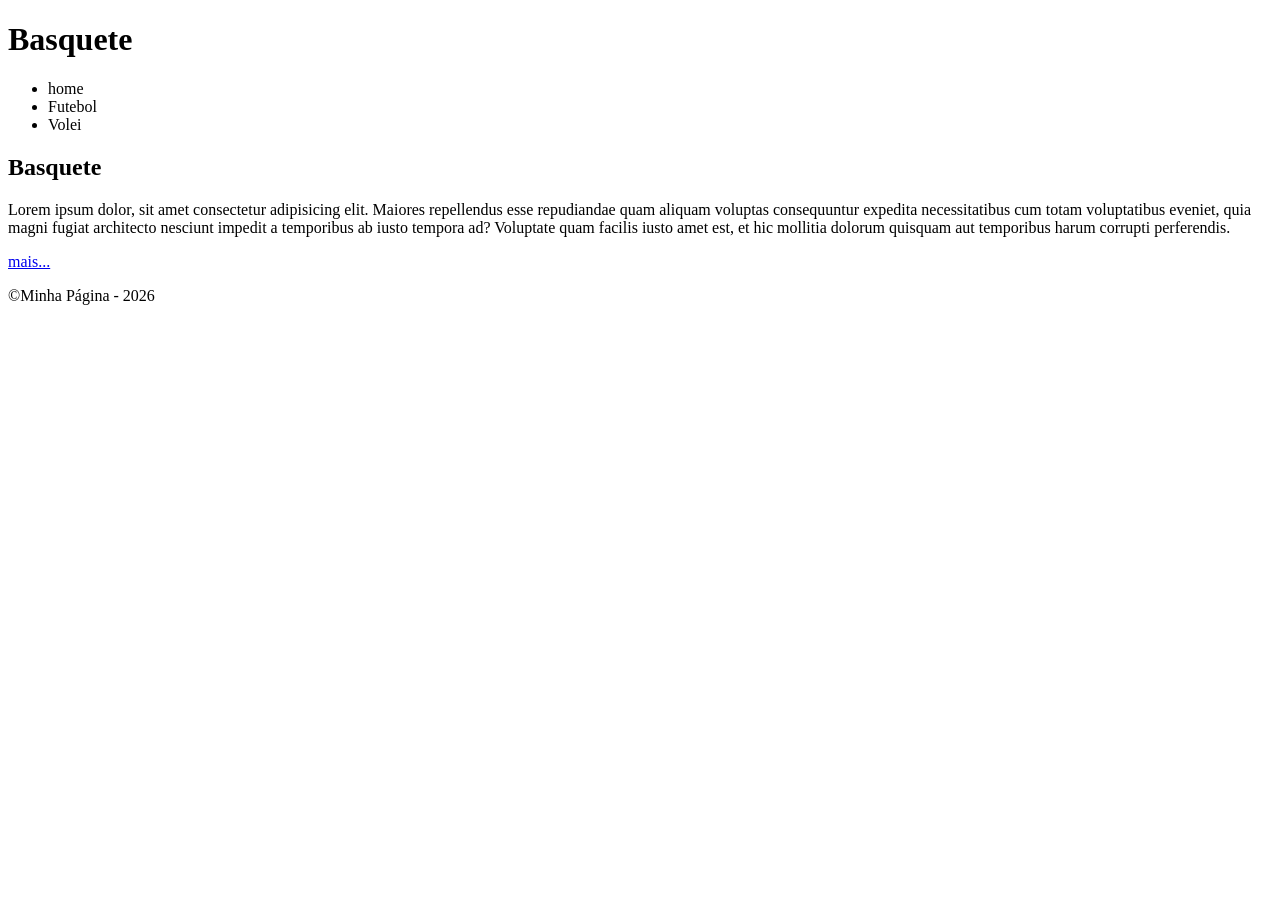
==== paginas/basquete/basquete.html @ bd67beaa "feat: Reestruturação do projeto em portal de esportescom limpeza e remoção de arquivos antigos." ====
<!doctype html>
<html lang="pt-br">
  <head>
    <meta charset="UTF-8" />
    <meta name="viewport" content="width=device-width, initial-scale=1.0" />
    <title>Basquete</title>
  </head>
  <body>
    <header>
      <h1>Basquete</h1>
      <nav>
        <ul>
          <li>home</li>
          <li>Futebol</li>
          <li>Volei</li>
        </ul>
      </nav>
    </header>
    <main>
      <section>
        <h2>Basquete</h2>
        <p>
          Lorem ipsum dolor, sit amet consectetur adipisicing elit. Maiores
          repellendus esse repudiandae quam aliquam voluptas consequuntur
          expedita necessitatibus cum totam voluptatibus eveniet, quia magni
          fugiat architecto nesciunt impedit a temporibus ab iusto tempora ad?
          Voluptate quam facilis iusto amet est, et hic mollitia dolorum
          quisquam aut temporibus harum corrupti perferendis.
        </p>
    
        <a href="#">mais...</a>
      </section>
    </main>
    <footer>
      <p>&copy;Minha Página - 2026</p>
    </footer>
  </body>
</html>
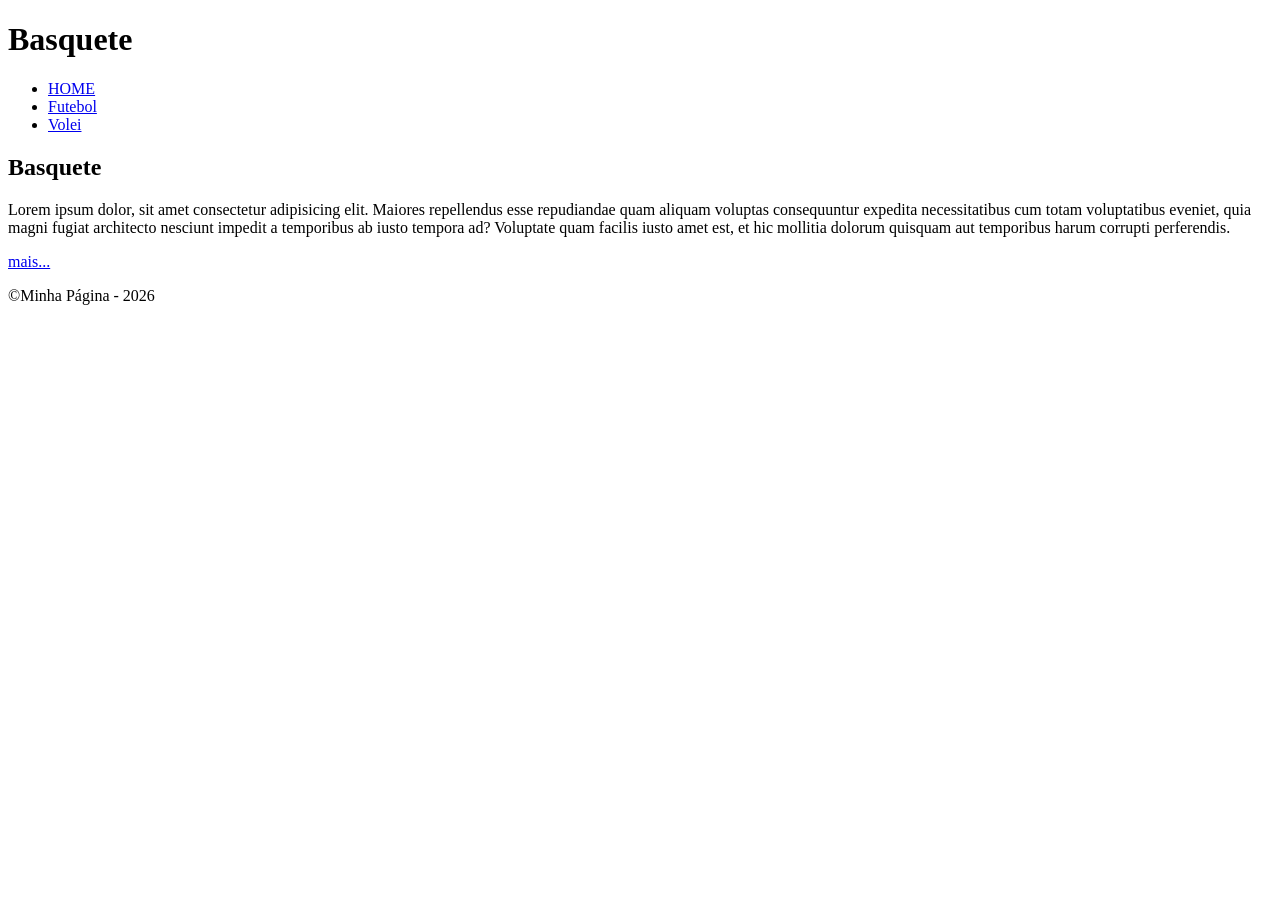
==== commit e37243b7: "feat: hyperlinks feitos de cada página." ====
--- a/paginas/basquete/basquete.html
+++ b/paginas/basquete/basquete.html
@@ -10,9 +10,9 @@
       <h1>Basquete</h1>
       <nav>
         <ul>
-          <li>home</li>
-          <li>Futebol</li>
-          <li>Volei</li>
+          <li><a href="../../index.html">HOME</a></li>
+          <li><a href="../futebol/futebol.html">Futebol</a></li>
+          <li><a href="../volei/volei.html">Volei</a></li>
         </ul>
       </nav>
     </header>
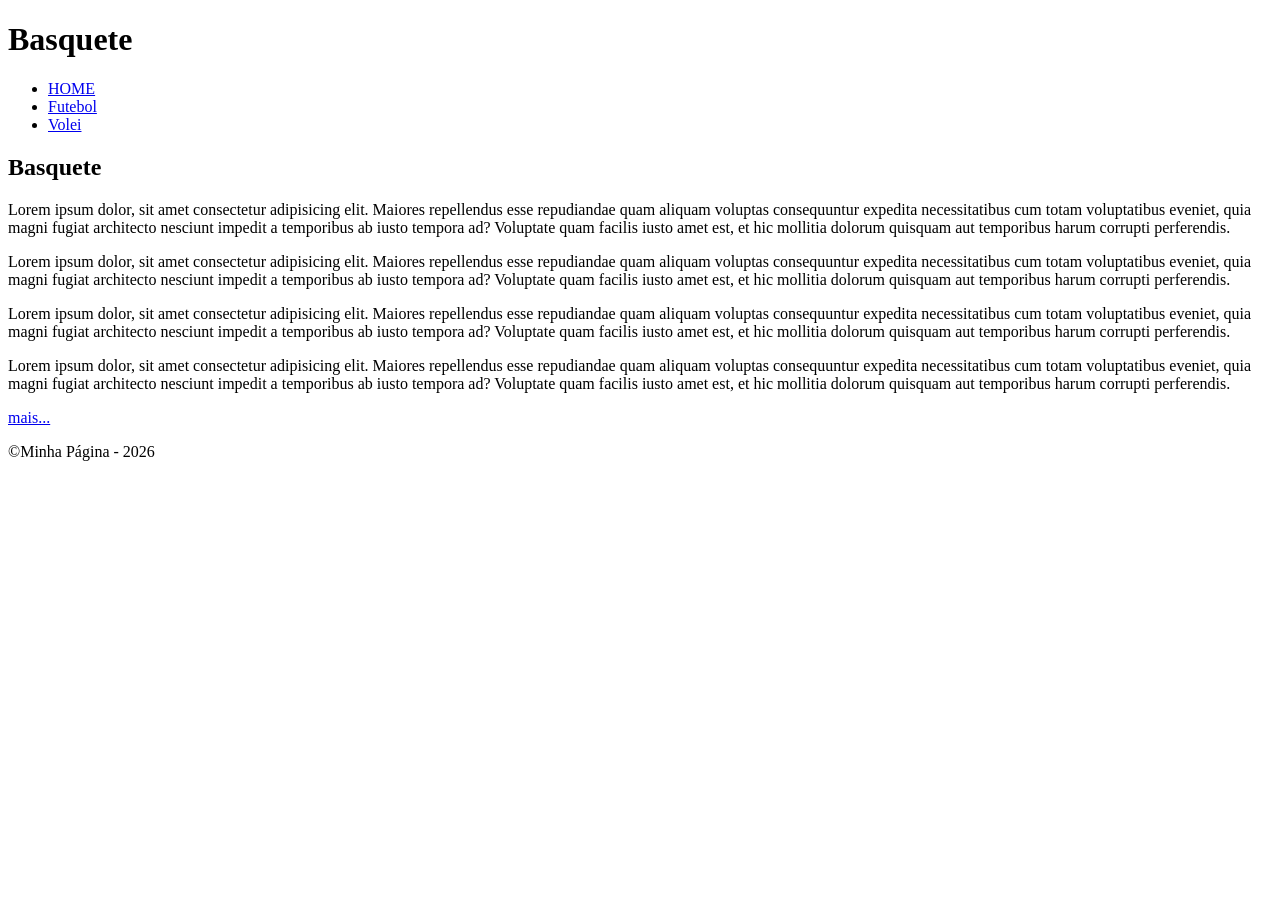
==== commit 52e44361: "feat: Paragrafos com melhores identação" ====
--- a/paginas/basquete/basquete.html
+++ b/paginas/basquete/basquete.html
@@ -10,23 +10,42 @@
       <h1>Basquete</h1>
       <nav>
         <ul>
-          <li><a href="../../index.html">HOME</a></li>
-          <li><a href="../futebol/futebol.html">Futebol</a></li>
-          <li><a href="../volei/volei.html">Volei</a></li>
+          <li><a href="../../index.html"> HOME </a> </li>
+          <li><a href="../futebol/futebol.html"> Futebol </a> </li>
+          <li><a href="../volei/volei.html"> Volei </a> </li>
         </ul>
       </nav>
     </header>
     <main>
       <section>
         <h2>Basquete</h2>
-        <p>
-          Lorem ipsum dolor, sit amet consectetur adipisicing elit. Maiores
+        <p>Lorem ipsum dolor, sit amet consectetur adipisicing elit. Maiores
           repellendus esse repudiandae quam aliquam voluptas consequuntur
           expedita necessitatibus cum totam voluptatibus eveniet, quia magni
           fugiat architecto nesciunt impedit a temporibus ab iusto tempora ad?
           Voluptate quam facilis iusto amet est, et hic mollitia dolorum
-          quisquam aut temporibus harum corrupti perferendis.
-        </p>
+          quisquam aut temporibus harum corrupti perferendis.</p>
+
+          <p>Lorem ipsum dolor, sit amet consectetur adipisicing elit. Maiores
+          repellendus esse repudiandae quam aliquam voluptas consequuntur
+          expedita necessitatibus cum totam voluptatibus eveniet, quia magni
+          fugiat architecto nesciunt impedit a temporibus ab iusto tempora ad?
+          Voluptate quam facilis iusto amet est, et hic mollitia dolorum
+          quisquam aut temporibus harum corrupti perferendis.</p>
+
+          <p>Lorem ipsum dolor, sit amet consectetur adipisicing elit. Maiores
+          repellendus esse repudiandae quam aliquam voluptas consequuntur
+          expedita necessitatibus cum totam voluptatibus eveniet, quia magni
+          fugiat architecto nesciunt impedit a temporibus ab iusto tempora ad?
+          Voluptate quam facilis iusto amet est, et hic mollitia dolorum
+          quisquam aut temporibus harum corrupti perferendis.</p>
+
+          <p>Lorem ipsum dolor, sit amet consectetur adipisicing elit. Maiores
+          repellendus esse repudiandae quam aliquam voluptas consequuntur
+          expedita necessitatibus cum totam voluptatibus eveniet, quia magni
+          fugiat architecto nesciunt impedit a temporibus ab iusto tempora ad?
+          Voluptate quam facilis iusto amet est, et hic mollitia dolorum
+          quisquam aut temporibus harum corrupti perferendis.</p>
     
         <a href="#">mais...</a>
       </section>
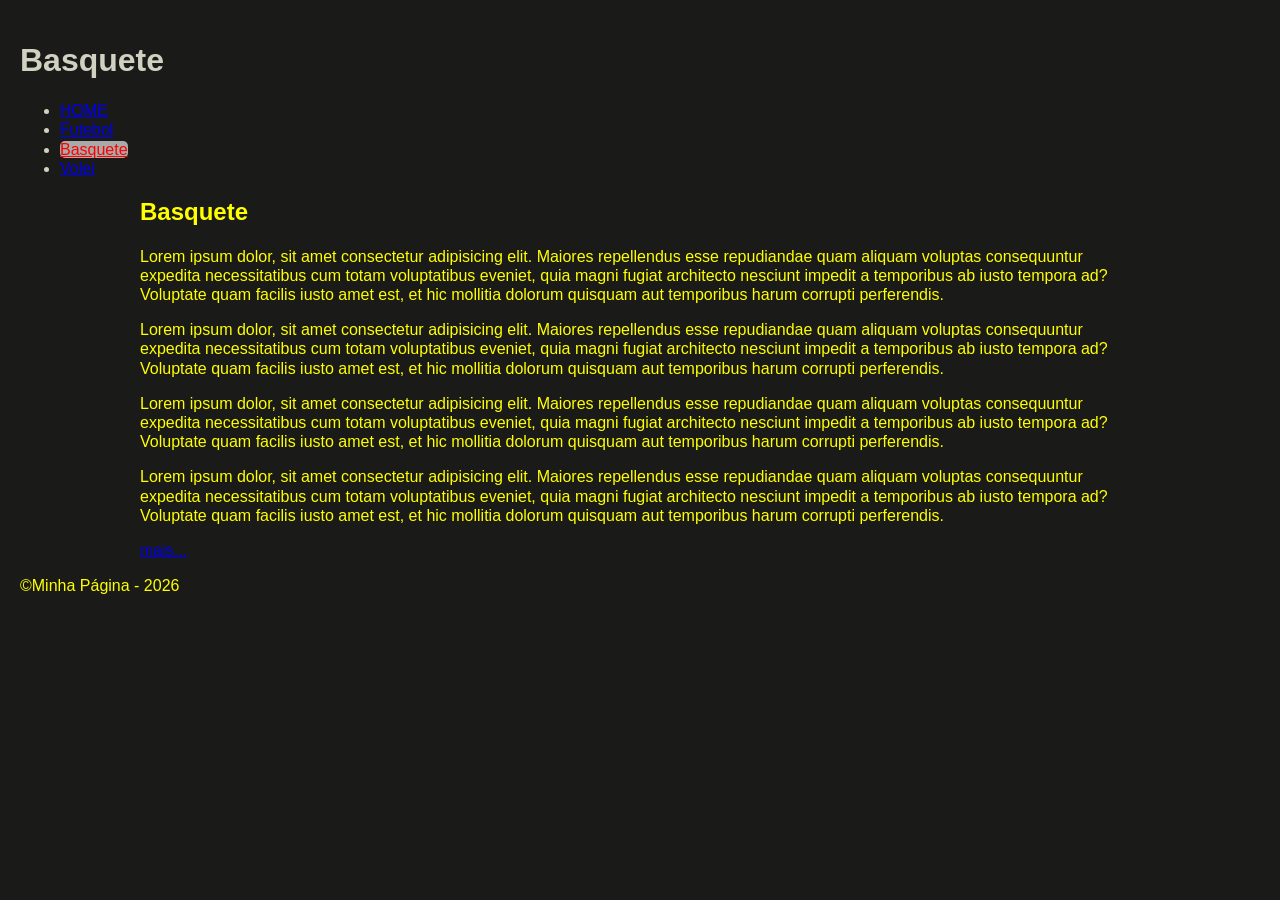
==== commit 3b78d6fc: "feat: adicionando os primeiros codigos de css" ====
--- a/paginas/basquete/basquete.html
+++ b/paginas/basquete/basquete.html
@@ -4,18 +4,24 @@
     <meta charset="UTF-8" />
     <meta name="viewport" content="width=device-width, initial-scale=1.0" />
     <title>Basquete</title>
+
+    <link rel="icon" href="../../IMG/favicon.png">
+    <link rel="stylesheet" href="../../css/style.css">
+
   </head>
   <body>
     <header>
       <h1>Basquete</h1>
       <nav>
         <ul>
-          <li><a href="../../index.html"> HOME </a> </li>
-          <li><a href="../futebol/futebol.html"> Futebol </a> </li>
-          <li><a href="../volei/volei.html"> Volei </a> </li>
+          <li><a class="nav-links" href="../../index.html"> HOME </a> </li>
+          <li><a class="nav-links" href="../futebol/futebol.html"> Futebol </a> </li>
+          <li><a id="active-link" class="nav-links" href="#"> Basquete </a> </li>
+          <li><a class="nav-links" href="../volei/volei.html"> Volei </a> </li>
         </ul>
       </nav>
     </header>
+    
     <main>
       <section>
         <h2>Basquete</h2>
@@ -50,8 +56,9 @@
         <a href="#">mais...</a>
       </section>
     </main>
+
     <footer>
       <p>&copy;Minha Página - 2026</p>
     </footer>
   </body>
-</html>
+</html>
--- a/css/style.css
+++ b/css/style.css
@@ -0,0 +1,48 @@
+
+
+
+p,h2{
+    color: yellow;
+
+}
+
+
+body{background-color: #1a1b18;
+color:#d1d1c1 ;
+font-family: 'Segoe UI', 'Segoe UI', Tahoma, Geneva, Verdana, sans-serif, Geneva, Verdana, sans-serif ;
+line-height: 1.2;
+margin: 0;/*padding 0;*/
+padding: 20px;
+}
+
+#nav-links{
+   color: aqua;
+   font-size: 20px;
+   text-decoration: none;
+}
+#menu{
+background-color: crimson;
+border-radius: 5px;
+list-style: none;
+padding: 20px;
+}
+
+#menu li{
+    display: inline-block;
+    margin:0 20px;
+}
+
+/*
+    CONTAINER PRINCIPAL
+*/
+
+#active-link{
+    color: red;
+    background-color: darkgrey;
+    border-radius: 5px;
+}
+
+main{
+    max-width: 1000px;
+    margin: 0 auto;
+}
